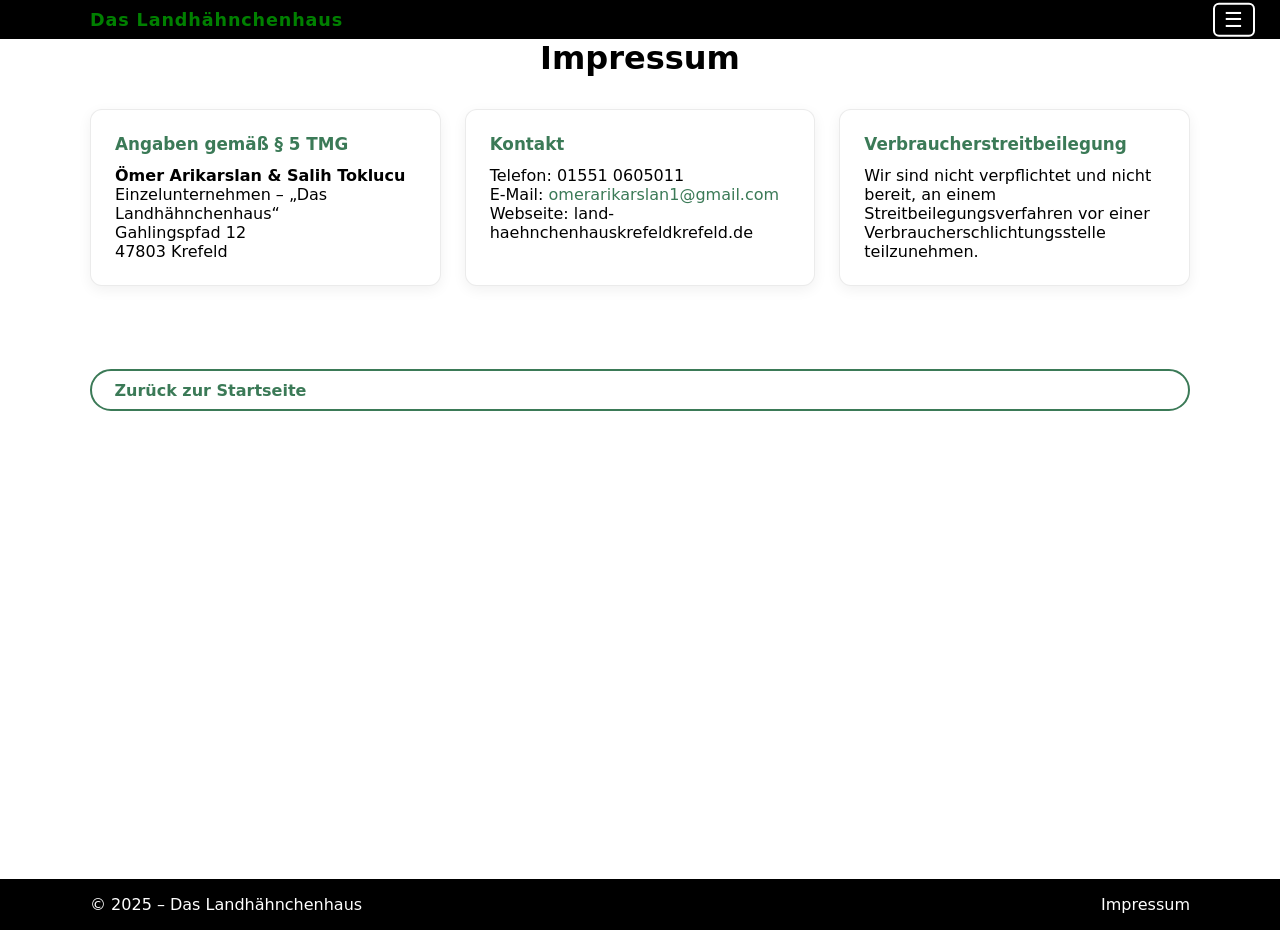
==== impressum.html @ 882acbee "Initial commit" ====
<!DOCTYPE html>
<html lang="de">
<head>
    <meta charset="UTF-8">
    <meta name="viewport" content="width=device-width, initial-scale=1.0">
    <title>Impressum – Das Landhähnchenhaus</title>
    <link rel="stylesheet" href="styles.css">
    <script defer src="script.js"></script>
</head>

<body>

<header class="main-header">
    <div class="container header-content">
        <a href="index.html" class="logo-area">
            <span class="site-title">Das Landhähnchenhaus</span>
        </a>

        <nav class="main-nav">
            <button class="menu-btn">☰</button>
            <ul class="dropdown-menu">
                <li><a href="index.html">Start</a></li>
                <li><a href="speisekarte.html">Speisekarte</a></li>
                <li><a href="kontakt.html">Kontakt</a></li>
                <li><a href="impressum.html" class="active">Impressum</a></li>
                <li><a href="https://maps.apple.com/place?auid=17267431061081654272&address=Viborg%2C+8800+Viborg%2C+Dänemark&coordinate=56.452870%2C9.406362&name=Viborg&lsp=7618" target="_blank"> 📍</a></li>

            </ul>
        </nav>
    </div>
</header>

<main class="page-main container impressum-main">
    <h1>Impressum</h1>

    <div class="impressum-grid">
        <!-- Betreiber -->
        <section class="impressum-card">
            <h2>Angaben gemäß § 5 TMG</h2>
            <p><strong>Ömer Arikarslan &amp; Salih Toklucu</strong><br>
                Einzelunternehmen – „Das Landhähnchenhaus“<br>
                Gahlingspfad 12<br>
                47803 Krefeld
            </p>
        </section>

        <!-- Kontakt -->
        <section class="impressum-card">
            <h2>Kontakt</h2>
            <p>
                Telefon: 01551 0605011<br>
                E-Mail:
                <a href="mailto:omerarikarslan1@gmail.com">
                    omerarikarslan1@gmail.com
                </a><br>
                Webseite: land-haehnchenhauskrefeldkrefeld.de
            </p>
        </section>

        <!-- EU-Streitschlichtung -->


        <!-- Verbraucherstreitbeilegung -->
        <section class="impressum-card">
            <h2>Verbraucher&shy;streitbeilegung</h2>
            <p>
                Wir sind nicht verpflichtet und nicht bereit, an einem Streitbeilegungsverfahren
                vor einer Verbraucherschlichtungsstelle teilzunehmen.
            </p>
        </section>
    </div>

    <a href="index.html" class="btn btn-outline center-btn">
        Zurück zur Startseite
    </a>
</main>

<footer class="main-footer">
    <div class="container footer-grid">
        <p>© 2025 – Das Landhähnchenhaus</p>
        <a href="impressum.html" class="footer-link">Impressum</a>
    </div>
</footer>

</body>
</html>
---- styles.css ----
* {
    margin: 0;
    padding: 0;
    box-sizing: border-box;
}

body {
    font-family: system-ui, -apple-system, Segoe UI, sans-serif;
    background: #ffffff;
    color: #000000;
}

/* Container */
.container {
    width: min(1100px, 100% - 2rem);
    margin: auto;
}

/* HEADER */
.main-header {
    background: #000;
    color: #fff;
    padding: 0.6rem 0;
    position: sticky;
    top: 0;
    z-index: 1000;
    position: relative; /* wichtig */
}


.header-content {
    display: flex;
    justify-content: space-between;
    align-items: center;
    padding-right: 80px;
}


.site-title {
    font-weight: 700;
    font-size: 1.1rem;
    letter-spacing: 0.05em;
    color: Green;
    text-decoration: none;/* oder eine andere Farbe */
}
.logo-area {
    text-decoration: none;  /* Unterstreichung beim Link entfernen */
}

.logo-area:hover {
    text-decoration: none;  /* auch beim Hover keine Linie */
}


.main-nav {
    position: static;
}

.menu-btn {
    background: none;
    border: 2px solid #fff;
    font-size: 1.3rem;
    padding: 0.2rem 0.6rem;
    border-radius: 6px;
    color: #fff;
    cursor: pointer;

    position: absolute;
    right: 25px; /* Button GANZ RECHTS */
    top: 50%;
    transform: translateY(-50%);
}


.menu-btn:hover {
    background: rgba(255,255,255,0.1);
}

/* DROPDOWN MENU */
.dropdown-menu {
    position: absolute;
    right: 0;
    top: 110%;
    background: #000;
    list-style: none;
    border-radius: 10px;
    padding: 0.5rem 0;
    width: 180px;
    display: none;
}

.dropdown-menu.show {
    display: block;
}

.dropdown-menu li {
    padding: 0.5rem 1rem;
}

.dropdown-menu a {
    text-decoration: none;
    color: #fff;
    display: block;
}

.dropdown-menu a:hover {
    color: #3B7A57;
}

/* HERO */
.menu-hero {
    position: relative;
    height: 500px;
    background-size: cover;
    background-position: center;
}

.menu-hero-overlay {
    position: absolute;
    inset: 0;
    background: rgba(0,0,0,0.55);
}

.menu-hero-inner {
    position: relative;
    z-index: 2;
    height: 100%;
    padding: 2rem 8%;
    display: flex;
    flex-direction: column;
    justify-content: space-between;
}

.menu-hero-topnav {
    display: flex;
    gap: 1.5rem;
}

.menu-hero-pill {
    background: #fff;
    padding: 0.35rem 1rem;
    border-radius: 999px;
    color: #000;
    font-weight: 600;
    text-decoration: none;
}

.menu-hero-link {
    color: #fff;
    font-weight: 500;
    text-decoration: none;
}

.menu-hero-link:hover {
    color: #3B7A57;
}

.menu-hero-center {
    text-align: center;
    color: #fff;
}

.menu-hero-center h1 {
    font-size: 2.4rem;
    margin-bottom: 0.5rem;
}

/* PREVIEW SECTION (Startseite) */
.preview-section {
    padding: 3rem 0;
    text-align: center;
}

.preview-section h2 {
    margin-bottom: 2rem;
}

.preview-grid {
    display: grid;
    grid-template-columns: repeat(auto-fit,minmax(220px,1fr));
    gap: 1.5rem;
}

.preview-card {
    padding: 1.2rem;
    border-radius: 12px;
    border: 1px solid #ddd;
    transition: 0.25s;
    cursor: pointer;
}

.preview-card:hover {
    transform: translateY(-6px);
    border-color: #3B7A57;
    box-shadow: 0 6px 18px rgba(0,0,0,0.1);
}

/* BUTTONS */
.btn {
    display: inline-block;
    text-decoration: none;
    padding: 0.6rem 1.4rem;
    border-radius: 50px;
    font-weight: 600;
    border: 2px solid transparent;
    transition: 0.25s;
}

.btn-primary {
    background: #3B7A57;
    color: white;
}

.btn-outline {
    background: none;
    border-color: #3B7A57;
    color: #3B7A57;
}

.btn-primary:hover,
.btn-outline:hover {
    opacity: 0.85;
}

.center-btn {
    margin: 2.5rem auto 0;
    display: block;
}

/* SPEISEKARTE */
.menu-main {
    padding: 2rem 0 4rem;
}

/* Tabs */
.category-tabs {
    display: flex;
    overflow-x: auto;
    gap: 1.2rem;
    padding-bottom: 0.8rem;
    border-bottom: 2px solid #eee;
}

.menu-tab {
    background: none;
    border: none;
    font-weight: 600;
    cursor: pointer;
    padding: 0.4rem;
    font-size: 1rem;
}

.menu-tab.active {
    color: #3B7A57;
    border-bottom: 2px solid #3B7A57;
}

/* Kategorien */
.menu-category {
    display: none;
    margin-top: 2rem;
}

.menu-category.active {
    display: block;
}

.menu-category h2 {
    border-left: 6px solid #3B7A57;
    padding-left: 0.8rem;
    margin-bottom: 1rem;
}

/* Speisen */
.menu-item {
    display: flex;
    justify-content: space-between;
    padding: 0.8rem 0;
    border-bottom: 1px solid #eee;
}

.price {
    color: #3B7A57;
    font-weight: 700;
}

/* INFO-SEITE */
.info-grid {
    display: grid;
    grid-template-columns: 1fr 1fr;
    gap: 2rem;
}

.opening-hours li {
    display: flex;
    justify-content: space-between;
}

/* FOOTER */
.main-footer {
    background: #000;
    color: white;
    padding: 1rem 0;
    margin-top: 3rem;
}

.footer-grid {
    display: flex;
    justify-content: space-between;
}

.footer-link {
    color: #fff;
    text-decoration: none;
}

.footer-link:hover {
    color: #3B7A57;
}

/* RESPONSIVE */
@media (max-width: 800px) {
    .info-grid {
        grid-template-columns: 1fr;
    }
}

/* Footer-Abstand verbessern */
.main-footer {
    background: #000;
    color: #fff;
    padding: 1rem 0;
    margin-top: 29.2rem; /* Abstand erhöhen */
}


@media (max-width: 600px) {
    .impressum-main h1 {
        font-size: 1.6rem;
    }
}








/* IMPRESSUM SEITE */
.impressum-main h1 {
    text-align: center;
    margin-bottom: 2rem;
}

.impressum-grid {
    display: grid;
    grid-template-columns: repeat(auto-fit, minmax(260px, 1fr));
    gap: 1.5rem;
    margin-bottom: 5.19rem;
}

.impressum-card {
    background: #ffffff;
    border-radius: 12px;
    padding: 1.5rem;
    border: 1px solid rgba(0,0,0,0.08);
    box-shadow: 0 4px 14px rgba(0,0,0,0.06);
}

.impressum-card h2 {
    margin-bottom: 0.75rem;
    font-size: 1.05rem;
    color: #3B7A57;
}

.impressum-card p a {
    color: #3B7A57;
    text-decoration: none;
}

.impressum-card p a:hover {
    text-decoration: underline;
}





/* KONTAKT SEITE */
.kontakt-main h1 {
    text-align: center;
    margin-bottom: 2.5rem;
}

.kontakt-grid {
    display: grid;
    grid-template-columns: repeat(auto-fit, minmax(260px, 1fr));
    gap: 1.5rem;
    margin-bottom: 6.99rem;
}

.kontakt-card {
    background: #ffffff;
    padding: 1.5rem;
    border-radius: 12px;
    border: 1px solid rgba(0,0,0,0.08);
    box-shadow: 0 4px 14px rgba(0,0,0,0.06);
}

.kontakt-card h2 {
    color: #3B7A57;
    margin-bottom: 0.8rem;
}

.kontakt-card a {
    color: #3B7A57;
    text-decoration: none;
}

.kontakt-card a:hover {
    text-decoration: underline;
}
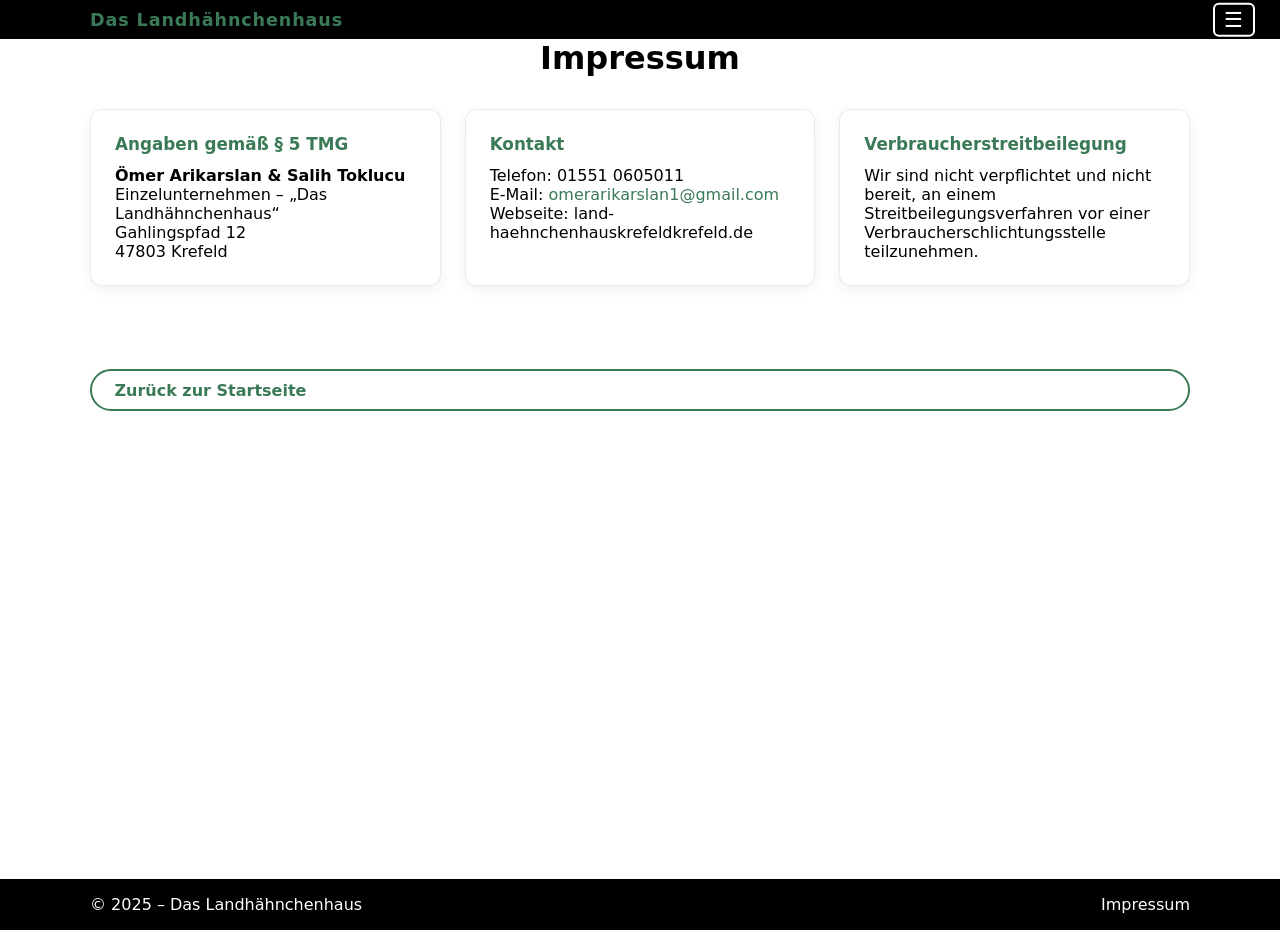
==== commit d8243cba: "security: add noopener to external map links" ====
--- a/impressum.html
+++ b/impressum.html
@@ -23,7 +23,7 @@
                 <li><a href="speisekarte.html">Speisekarte</a></li>
                 <li><a href="kontakt.html">Kontakt</a></li>
                 <li><a href="impressum.html" class="active">Impressum</a></li>
-                <li><a href="https://maps.apple.com/place?auid=17267431061081654272&address=Viborg%2C+8800+Viborg%2C+Dänemark&coordinate=56.452870%2C9.406362&name=Viborg&lsp=7618" target="_blank"> 📍</a></li>
+                <li><a href="https://maps.apple.com/place?auid=17267431061081654272&address=Viborg%2C+8800+Viborg%2C+Dänemark&coordinate=56.452870%2C9.406362&name=Viborg&lsp=7618" target="_blank" rel="noopener noreferrer">📍</a></li>
 
             </ul>
         </nav>
--- a/styles.css
+++ b/styles.css
@@ -41,7 +41,7 @@
     font-weight: 700;
     font-size: 1.1rem;
     letter-spacing: 0.05em;
-    color: Green;
+    color: #3B7A57;
     text-decoration: none;/* oder eine andere Farbe */
 }
 .logo-area {
